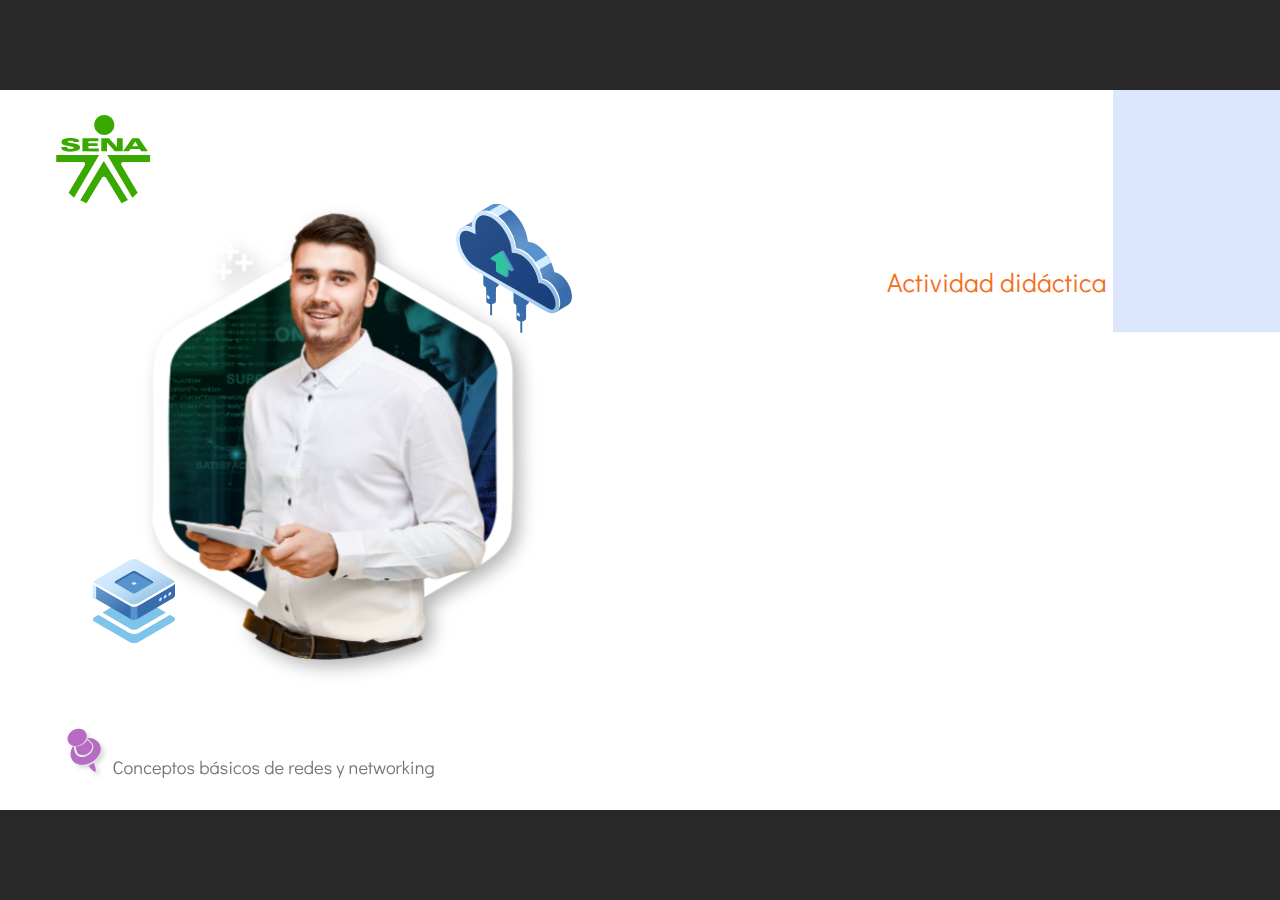
==== public/actividades/index.html @ 52ad05b7 "Entrega 1" ====
﻿<!doctype html>
<html lang="es">
<head>
  <meta charset="utf-8">
  <!-- Creado con Storyline 360 - http://www.articulate.com  -->
  <!-- version: 3.78.30747.0 -->
  <title>Actividad did&#225;ctica</title>
  <meta http-equiv="x-ua-compatible" content="IE=edge"/>
  <meta name="viewport" content="width=device-width,initial-scale=1,user-scalable=no,shrink-to-fit=no,minimal-ui"/>
  <meta name="apple-mobile-web-app-capable" content="yes"/>
  <style>
    html, body { height: 100%; padding: 0; margin: 0 }
    #app { height: 100%; width: 100%; }
  </style>

  <script>
    window.DS = {};
    window.globals = {
      DATA_PATH_BASE: '',
      HAS_FRAME: true,
      HAS_SLIDE: true,

      lmsPresent: false,
      tinCanPresent: false,
      cmi5Present: false,
      aoSupport: false,
      scale: 'noscale',
      captureRc: false,
      browserSize: 'optimal',
      bgColor: '#282828',
      features: 'AccessibleVideo,BgAudioBlip,ConnectionMessages,DropIn1,DropIn2,DropIn3,FullScreenToggle,LayerPresentAsDialog,MultipleQuizTracking,PlayerSpeedControl,StreamingVideo,UpdatedThemeEditor,UseAudioElement,VideoSync',
      themeName: 'unified',
      preloaderColor: '#FFFFFF',
      suppressAnalytics: false,
      productChannel: 'stable',
      publishSource: 'storyline',
      aid: 'aid|e14397ea-0237-43b4-a3b7-7398baa37849',
      cid: '163bd0b7-2b92-4c25-adcb-d9c00eba8cbf',
      playerVersion: '3.78.30747.0',
      publishTimestamp: '2023-10-28T15:24:26.3606172Z',
      maxIosVideoElements: 10,
      connectionSettings: { message: 'Est%C3%A1s%20fuera%20de%20l%C3%ADnea.%20Tratando%20de%20reconectar...', useDarkTheme: false, mode: 'disabled' },

      
      parseParams: function(qs) {
        if (window.globals.parsedParams != null) {
          return window.globals.parsedParams;
        }
        qs = (qs || window.location.search.substr(1)).split('+').join(' ');
        var params = {},
            tokens,
            re = /[?&]?([^=]+)=([^&]*)/g;

        while (tokens = re.exec(qs)) {
          params[decodeURIComponent(tokens[1]).trim()] =
            decodeURIComponent(tokens[2]).trim();
        }
        window.globals.parsedParams = params;
        return params;
      }

    };
  </script>
  <script>
    var isIe11 = ('ActiveXObject' in window || window.MSBlobBuilder != null)
      && window.msCrypto != null && !window.ActiveXObject;
    if (isIe11) {
      window.globals.unsupportedBrowser = true;
      document.write(atob('[base64]'));
    }
  </script>
  
  <script>window.THREE = { };</script>
  
</head>
<body style="background: #282828" class="cs-HTML theme-unified">
  <!-- 360 -->
  <script>!function(){var e,i=/iPhone/i,o=/iPod/i,n=/iPad/i,t=/\biOS-universal(?:.+)Mac\b/i,r=/\bAndroid(?:.+)Mobile\b/i,a=/Android/i,d=/(?:SD4930UR|\bSilk(?:.+)Mobile\b)/i,p=/Silk/i,l=/Windows Phone/i,u=/\bWindows(?:.+)ARM\b/i,b=/BlackBerry/i,s=/BB10/i,c=/Opera Mini/i,f=/\b(CriOS|Chrome)(?:.+)Mobile/i,h=/Mobile(?:.+)Firefox\b/i,v=function(e){return void 0!==e&&"MacIntel"===e.platform&&"number"==typeof e.maxTouchPoints&&e.maxTouchPoints>1&&"undefined"==typeof MSStream};e=function(e){var m={userAgent:"",platform:"",maxTouchPoints:0};e||"undefined"==typeof navigator?"string"==typeof e?m.userAgent=e:e&&e.userAgent&&(m={userAgent:e.userAgent,platform:e.platform,maxTouchPoints:e.maxTouchPoints||0}):m={userAgent:navigator.userAgent,platform:navigator.platform,maxTouchPoints:navigator.maxTouchPoints||0};var g=m.userAgent,y=g.split("[FBAN");void 0!==y[1]&&(g=y[0]),void 0!==(y=g.split("Twitter"))[1]&&(g=y[0]);var A=function(e){return function(i){return i.test(e)}}(g),w={apple:{phone:A(i)&&!A(l),ipod:A(o),tablet:!A(i)&&(A(n)||v(m))&&!A(l),universal:A(t),device:(A(i)||A(o)||A(n)||A(t)||v(m))&&!A(l)},amazon:{phone:A(d),tablet:!A(d)&&A(p),device:A(d)||A(p)},android:{phone:!A(l)&&A(d)||!A(l)&&A(r),tablet:!A(l)&&!A(d)&&!A(r)&&(A(p)||A(a)),device:!A(l)&&(A(d)||A(p)||A(r)||A(a))||A(/\bokhttp\b/i)},windows:{phone:A(l),tablet:A(u),device:A(l)||A(u)},other:{blackberry:A(b),blackberry10:A(s),opera:A(c),firefox:A(h),chrome:A(f),device:A(b)||A(s)||A(c)||A(h)||A(f)},any:!1,phone:!1,tablet:!1};return w.any=w.apple.device||w.android.device||w.windows.device||w.other.device,w.phone=w.apple.phone||w.android.phone||w.windows.phone,w.tablet=w.apple.tablet||w.android.tablet||w.windows.tablet,w}(),"object"==typeof exports&&"undefined"!=typeof module?module.exports=e:"function"==typeof define&&define.amd?define((function(){return e})):this.isMobile=e}();
    window.isMobile.apple.tablet = window.isMobile.apple.tablet ||
      (navigator.platform === 'MacIntel' && navigator.maxTouchPoints > 1);
    window.isMobile.apple.device = window.isMobile.apple.device || window.isMobile.apple.tablet;
    window.isMobile.tablet = window.isMobile.tablet || window.isMobile.apple.tablet;
    window.isMobile.any = window.isMobile.any || window.isMobile.apple.tablet;
  </script>

  <div id="focus-sink" tabindex="-1"></div>

  <div id="preso"></div>
  <script>
    (function() {

      var classTypes = [ 'desktop', 'mobile', 'phone', 'tablet' ];

      var addDeviceClasses = function(prefix, testObj) {
        var curr, i;
        for (i = 0; i < classTypes.length; i++) {
          curr = classTypes[i];
          if (testObj[curr]) {
            document.body.classList.add(prefix + curr);
          }
        }
      };

      var params = window.globals.parseParams(),
          isDevicePreview = params.devicepreview === '1',
          isPhoneOverride = params.deviceType === 'phone' || (isDevicePreview && params.phone == '1'),
          isTabletOverride = (params.deviceType === 'tablet' || isDevicePreview) && !isPhoneOverride,
          isMobileOverride = isPhoneOverride || isTabletOverride;

      var deviceView = {
        desktop: !window.isMobile.any && !isMobileOverride,
        mobile: window.isMobile.any || isMobileOverride,
        phone: isPhoneOverride || (window.isMobile.phone && !isTabletOverride),
        tablet: isTabletOverride || window.isMobile.tablet
      };

      window.globals.deviceView = deviceView;
      window.isMobile.desktop = !window.isMobile.any;
      window.isMobile.mobile = window.isMobile.any;

      addDeviceClasses('view-', deviceView);

    })();
  </script>
  
  <script src='story_content/user.js' type=text/javascript></script>
  <div class="slide-loader"></div>

  <script>
    var doc = document, loader = doc.body.querySelector('.slide-loader'); [ 1, 2, 3 ].forEach(function(n) { var d = doc.createElement('div'); d.style.backgroundColor = window.globals.preloaderColor; d.classList.add('mobile-loader-dot'); d.classList.add('dot' + n); loader.appendChild(d); });
  </script>

  <div class="mobile-load-title-overlay" style="display: none">
    <div class="mobile-load-title">Actividad did&#225;ctica</div>
  </div>

  <div class="mobile-chrome-warning"></div>

  
<style>
  .warn-connection-dialog {
    display: none;
    background: transparent;
    pointer-events: none;
    position: fixed;
    left: 0;
    top: 0;
    width: 100%;
    height: 100%;
    z-index: 999;
  }

  .warn-connection-content {
    border-radius: 4px;
    background: white;
    border: 1px solid #E7E7E7;
    color: #333333;
    box-shadow: 0 2px 4px rgba(0, 0, 0, 0.25);
    transition: all 150ms ease-out;
    position: absolute;
    white-space: nowrap;
  }

  .view-phone.is-landscape .warn-connection-content {
    left: 23px;
    bottom: 23px;
  }

  .view-tablet.is-landscape .warn-connection-content {
    left: 50%;
    top: 20px;
    transform: translateX(-50%);
  }

  .is-portrait .warn-connection-content {
    transform: translate(-50%, calc(-100% - 15px));
  }

  .warn-connection-content p {
    display: inline-block;
    margin: 0 8px 0 0;
    line-height: 33px;
    font-size: 11px;
  }

  .warn-connection-content svg {
    position: relative;
    vertical-align: middle;
    margin: 0 2px 2px 8px;
  }

  .view-desktop .warn-connection-content {
    left: 1.5em;
    bottom: 1.5em;
  }

  .view-desktop .warn-connection-content p {
    font-size: 1.1em;
  }

  .is-offline .warn-connection-dialog {
    display: block;
  }

  .is-offline .cs-panel * {
    pointer-events: none !important;
  }

  .is-offline .cs-panel {
    pointer-events: all !important;
  }

  .is-offline #nav-controls * {
    pointer-events: none !important;
  }

  .is-offline #nav-controls {
    pointer-events: all !important;
  }
</style>

<div class="warn-connection-dialog">
  <div class="warn-connection-content">
    <svg width="17" height="15" viewBox="0 0 17 15" xmlns="http://www.w3.org/2000/svg">
      <path fill="#8F0000" stroke="white" d="M16.07,12.98 L15.88,12.23 L9.51,1.21 C8.97,0.26,7.6,0.26,7.06,1.21 L0.69,12.23 C0.15,13.16,0.81,14.36,1.91,14.36 H14.65 C15.47,14.36,16.05,13.7,16.07,12.98 Z"/>
      <path fill="white" stroke="white" d="M8.58,5.5 C8.35,5.28,8.5,5.35,8.21,5.32 C8.09,5.35,7.97,5.49,7.96,5.67 C7.97,5.79,7.98,5.92,7.98,6.04 L7.98,6.04 C7.99,6.17,8,6.31,8.01,6.43 L8.01,6.44 C8.03,6.92,8.06,7.41,8.09,7.9 L8.09,7.9 C8.12,8.39,8.14,8.88,8.17,9.37 C8.17,9.39,8.18,9.42,8.2,9.44 C8.23,9.46,8.25,9.47,8.28,9.47 C8.31,9.47,8.34,9.46,8.35,9.44 C8.37,9.43,8.38,9.4,8.39,9.35 L8.39,9.34 C8.39,9.24,8.4,9.15,8.4,9.05 L8.4,9.05 C8.41,8.96,8.41,8.86,8.42,8.75 C8.43,8.44,8.45,8.12,8.47,7.81 L8.47,7.81 C8.49,7.49,8.51,7.18,8.53,6.87 C8.55,6.46,8.56,6.05,8.59,5.64 L8.6,5.62 C8.6,5.57,8.59,5.53,8.58,5.5 L8.21,5.32 Z"/>
      <circle fill="white" stroke="white" cx="8.3" cy="11.35" r="0.3"/>
    </svg>
    <p>You are offline. Trying to reconnect...</p>
  </div>
</div>

<script>
  (function() {
    window.DS.connection = {
      warningShown: false,
      assets: {},
      loadingAssetGroup: false,
      retryDelay: 500
    };

    var connectionSettings = window.globals.connectionSettings || {};

    // The `window.globals.features` variable must be set in `webpack.dev.config` when testing locally - it is not enough
    // to have it in the data - but it must be set there as well.
    var useConnectionMessages = window.AbortController != null &&
      window.location.protocol != 'file:' &&
      window.globals.features.indexOf('ConnectionMessages') != -1 &&
      connectionSettings.mode === 'normal';

    window.DS.connection.useConnectionMessages = useConnectionMessages

    var assetCount = 0;
    var checkLoadedId;


    if (useConnectionMessages && connectionSettings != null) {
      var contentEl = document.querySelector('.warn-connection-content');
      var messageEl = contentEl.querySelector('p')

      if (connectionSettings.useDarkTheme) {
        contentEl.style.borderColor = '#BABBBA';
        contentEl.style.backgroundColor = '#282828';
        contentEl.style.color = '#FFFFFF';
      }

      if (connectionSettings.message != null) {
        messageEl.textContent = window.decodeURIComponent(connectionSettings.message);
      }
    }

    function checkAssetsReady() {
      for (var i in DS.connection.assets) {
        if (!DS.connection.assets[i].success) {
          return false;
        }
      }
      return true;
    }

    function stopAssetGroup() {
      if (!useConnectionMessages) { return; }

      assetCount = 0;

      DS.connection.oldAssetGroup = DS.connection.assets;
      DS.connection.assets = {};
      DS.connection.loadingAssetGroup = false;
      clearInterval(checkLoadedId);
    }

    function startAssetGroup() {
      if (!useConnectionMessages) { return; }
      var ticks = 0;
      clearInterval(checkLoadedId);
      checkLoadedId = setInterval(function() {
        var loaded = 0;
        if (assetCount === 0 && loaded === 0) {
          clearInterval(checkLoadedId);
          return;
        }

        for (var i in DS.connection.assets) {
          if (DS.connection.assets[i].success) {
            loaded++;
          }
        }

        if (assetCount === loaded && checkAssetsReady()) {
          for (var i in DS.connection.assets) {
            if (DS.connection.assets[i].action) {
              DS.connection.assets[i].action();
            }
          }
          hideWarning();
          stopAssetGroup();
        }
      }, 100)
    }

    function requiredAsset(url, action, retry, type) {
      if (!useConnectionMessages) { return; }
      if (DS.connection.assets[url]) { return; }

      DS.connection.assets[url] = {
        success: false, action: action, retry: retry, type: type
      };
      assetCount = Object.keys(DS.connection.assets).length;
      if (!DS.connection.loadingAssetGroup) {
        startAssetGroup();
      }
      DS.connection.loadingAssetGroup = true;
    }

    function assetLoaded(url) {
      if (!useConnectionMessages) { return; }
      if (DS.connection.assets[url]) {
        DS.connection.assets[url].success = true;
      }
    }

    function assetFailed(url) {
      if (!useConnectionMessages) { return; }
      if (!DS.connection.assets[url]) {
        if (/\.js$/.test(url) && url.indexOf('transcripts') === -1) {
          setTimeout(function() {
            if (DS.connection.lastSlideLoaded != null) {
              DS.connection.lastSlideLoaded();
            }
          }, DS.connection.retryDelay);
        }
        return;
      }
      if (!DS.connection.warningShown) { showWarning(); }
      if (DS.connection.assets[url].retry) {
        setTimeout(function() {
          if (!DS.connection.assets[url].success) {
            DS.connection.assets[url].retry()
          }
        }, DS.connection.retryDelay);
      }
    }

    function hideWarning() {
      document.body.classList.remove('is-offline');
      DS.connection.warningShown = false;
    }
    DS.connection.hideWarning = hideWarning

    function showWarning(btn) {
      document.body.classList.add('is-offline')
      DS.connection.warningShown = true;
      updateWarningPosition();
    }

    function updateWarningPosition() {
      if (!DS.connection.warningShown) {
        return;
      }

      var isPortrait = document.body.classList.contains('is-portrait');
      var warningEl = document.querySelector('.warn-connection-content');

      if (isPortrait) {
        var slide = document.querySelector('.primary-slide');
        var slideRect = slide.getBoundingClientRect();

        warningEl.style.top = `${slideRect.top}px`
        warningEl.style.left = `${slideRect.left + slideRect.width / 2}px`
      } else {
        warningEl.style.top = null;
        warningEl.style.left = null;
      }

      window.requestAnimationFrame(updateWarningPosition);
    }

    // these will all be noops if the feature flag isn't set in
    // the data and `window.globals.features`
    DS.connection.requiredAsset = requiredAsset;
    DS.connection.assetLoaded = assetLoaded;
    DS.connection.assetFailed = assetFailed;
    DS.connection.stopAssetGroup = stopAssetGroup;
    DS.connection.startAssetGroup = startAssetGroup;
  })();
</script>


  <script>
    
    if (window.autoSpider && window.vInterfaceObject) {
      document.querySelector('.mobile-load-title-overlay').style.display = 'none';
    }
  </script>

  

  <link rel="stylesheet" href="html5/data/css/output.min.css" data-noprefix/>
</body>
<script src="html5/lib/scripts/bootstrapper.min.js"></script>
</html>
---- public/actividades/html5/data/css/output.min.css ----
@font-face {
  font-family: 'LatoBold Charset1_ Bold433BF1F3';
  src: url('[data-uri]');
  font-style: normal;
  font-weight: normal;
}
@font-face {
  font-family: 'Lato Charset1_ 5uIZqNfu69DF1640';
  src: url('[data-uri]');
  font-style: normal;
  font-weight: normal;
}
@font-face {
  font-family: 'Didact Gothic Charset1_69338280';
  src: url('[data-uri]');
  font-style: normal;
  font-weight: normal;
}
@font-face {
  font-family: 'Didact GothicBold CBold6C766415';
  src: url('[data-uri]');
  font-style: normal;
  font-weight: normal;
}
@font-face {
  font-family: 'Didact GothicItalItalicD601B717';
  src: url('[data-uri]');
  font-style: normal;
  font-weight: normal;
}
@font-face {
  font-family: 'RobotoBold Charset1Bold5C837E30';
  src: url('[data-uri]');
  font-style: normal;
  font-weight: normal;
}
@font-face {
  font-family: 'Roboto Charset1_ 6OzywcA0092219';
  src: url('[data-uri]');
  font-style: normal;
  font-weight: normal;
}
@font-face {
  font-family: 'Didact Gothic Charset0_9B944016';
  src: url('[data-uri]');
  font-style: normal;
  font-weight: normal;
}
@font-face {
  font-family: 'Didact GothicBold CBoldC69CEF59';
  src: url('[data-uri]');
  font-style: normal;
  font-weight: normal;
}
@font-face {
  font-family: 'Didact GothicItalItalicD861B505';
  src: url('[data-uri]');
  font-style: normal;
  font-weight: normal;
}
@font-face {
  font-family: 'Roboto Charset0_v5lJSRq46A5EDB0';
  src: url('[data-uri]');
  font-style: normal;
  font-weight: normal;
}
@font-face {
  font-family: 'RobotoBold Charset0BoldDCB83F8C';
  src: url('[data-uri]');
  font-style: normal;
  font-weight: normal;
}
.cs-HTML {
  background: rgba(40, 40, 40, 1);
}
.cs-npnxnanbnsnfns00000000001 .cs-infopanel  {
  box-shadow: 0 1px 0 rgba(0, 0, 0, 0);
  background: rgba(255, 255, 255, 1);
}
.cs-npnxnanbnsnfns00000000001 .cs-infopanel .cs-link {
  color: rgba(186, 187, 186, 1);
}
.cs-npnxnanbnsnfns00000000001 .cs-infopanel .cs-link:hover {
  color: rgba(255, 255, 255, 1);
}
.cs-npnxnanbnsnfns00000000001 .cs-infopanel .cs-name {
  color: rgba(68, 68, 68, 1);
}
.cs-npnxnanbnsnfns00000000001 .cs-infopanel .cs-title {
  color: rgba(153, 153, 153, 1);
}
.cs-npnxnanbnsnfns00000000001 .cs-infopanelpopup  {
  box-shadow: 0 1px 0 rgba(0, 0, 0, 0);
  background: rgba(0, 0, 0, 0);
}
.cs-npnxnanbnsnfns00000000001 .cs-infopanelpopup .cs-link {
  color: rgba(255, 0, 0, 1);
}
.cs-npnxnanbnsnfns00000000001 .cs-infopanelpopup .cs-link:hover {
  color: rgba(255, 255, 255, 1);
}
.cs-npnxnanbnsnfns00000000001 .cs-infopanelpopup .cs-name {
  color: rgba(255, 255, 255, 1);
}
.cs-npnxnanbnsnfns00000000001 .cs-infopanelpopup .cs-bio {
  color: rgba(186, 187, 186, 1);
}
.cs-npnxnanbnsnfns00000000001 .cs-timer  {
  color: rgba(186, 187, 186, 1);
}
.cs-npnxnanbnsnfns00000000001 .cs-duration stop:first-child {
  stop-color: rgba(60, 60, 60, 1);
}
.cs-npnxnanbnsnfns00000000001 .cs-duration stop:last-child {
  stop-color: rgba(60, 60, 60, 1);
}
.cs-npnxnanbnsnfns00000000001 .cs-elapsed stop:first-child {
  stop-color: rgba(254, 227, 71, 1);
}
.cs-npnxnanbnsnfns00000000001 .cs-elapsed stop:last-child {
  stop-color: rgba(254, 227, 71, 1);
}
.cs-npnxnanbnsnfns00000000001 .cs-timer .cs-pie .cs-innerstroke {
  stroke: rgba(199, 199, 199, 1);
}
.cs-npnxnanbnsnfns00000000001 .cs-timer .cs-pie .cs-innerborder {
  stroke: rgba(255, 255, 255, 1);
}
.cs-npnxnanbnsnfns00000000001 .cs-window  {
  box-shadow: 0 8px 5px rgba(0, 0, 0, 0.2);
  border-color: rgba(49, 99, 0, 0);
  background: rgba(33, 33, 33, 1);
  color: rgba(248, 248, 248, 1);
}
.cs-npnxnanbnsnfns00000000001 .cs-window .cs-diva {
  border-color: rgba(78, 78, 78, 1);
}
.cs-npnxnanbnsnfns00000000001 .cs-window .cs-divb {
  border-color: rgba(78, 78, 78, 0);
}
.cs-npnxnanbnsnfns00000000001 .cs-editor .cs-editor-slide {
  color: rgba(226, 226, 226, 1);
}
.cs-npnxnanbnsnfns00000000001 .cs-editor .cs-editor-html {
  color: rgba(186, 187, 186, 1);
}
.cs-npnxnanbnsnfns00000000001 .cs-editor .cs-editor-button {
  text-shadow: 0 1px 0 rgba(0, 0, 0, 0);
  color: rgba(255, 255, 255, 1);
  border-color: rgba(211, 211, 211, 1);
  background: rgba(34, 34, 34, 1);
}
.cs-npnxnanbnsnfns00000000001 .cs-editor .cs-editor-button:hover {
  background: rgba(68, 68, 68, 1);
}
.cs-npnxnanbnsnfns00000000001 .cs-editor .cs-editor-button:active {
  background: rgba(68, 68, 68, 1);
}
.cs-npnxnanbnsnfns00000000001 .cs-listitem  {
  color: rgba(186, 187, 186, 1);
  border-color: none;
  border: 1px solid transparent;
}
.cs-npnxnanbnsnfns00000000001 .cs-listitem:hover {
  background: rgba(255, 255, 255, 0.06);
  border-color: rgba(108, 108, 108, 1) !important;
  border-width: 1px;
  border-radius: 2px;
  border-style: solid;
  box-sizing: border-box;
}
.cs-npnxnanbnsnfns00000000001 .cs-listitem.hover {
  background: rgba(255, 255, 255, 0.06);
  border-color: rgba(108, 108, 108, 1) !important;
  border-width: 1px;
  border-radius: 2px;
  border-style: solid;
  box-sizing: border-box;
}
.cs-npnxnanbnsnfns00000000001 .cs-glossary  {
  color: rgba(186, 187, 186, 1);
}
.cs-npnxnanbnsnfns00000000001 .cs-glossary .cs-scrolling-panel {
  background: rgba(0, 0, 0, 0);
}
.cs-npnxnanbnsnfns00000000001 .cs-glossary .cs-term.cs-selected .cs-choice-list-trigger {
  color: rgba(255, 255, 255, 1);
  background: rgba(255, 255, 255, 1);
}
.cs-npnxnanbnsnfns00000000001 .cs-glossary .cs-term.cs-selected .cs-choice-list-trigger:focus {
  color: rgba(255, 255, 255, 1);
  background: rgba(255, 255, 255, 1);
}
.cs-npnxnanbnsnfns00000000001 .cs-glossary .cs-term:hover .cs-choice-list-trigger {
  background: rgba(186, 187, 186, 1);
}
.cs-npnxnanbnsnfns00000000001 .cs-glossary .cs-term.hover .cs-choice-list-trigger {
  background: rgba(186, 187, 186, 1);
}
.cs-npnxnanbnsnfns00000000001 .cs-glossary .cs-term .cs-choice-list-trigger:focus {
  background: rgba(186, 187, 186, 1);
}
.cs-npnxnanbnsnfns00000000001 .cs-glossary .cs-diva {
  border-color: rgba(0, 0, 0, 0);
}
.cs-npnxnanbnsnfns00000000001 .cs-glossary .cs-divb {
  border-color: rgba(0, 0, 0, 0);
}
.cs-npnxnanbnsnfns00000000001 .cs-glossary .cs-divc {
  border-color: rgba(0, 0, 0, 0);
}
.cs-npnxnanbnsnfns00000000001 .cs-glossary .cs-heading {
  color: rgba(248, 248, 248, 1);
  font-weight: 700;
}
.note-content p span {
  color: rgba(186, 187, 186, 1);
  line-height: 1.4em;
  font-size: 103.769%;
}
.cs-npnxnanbnsnfns00000000001 .cs-resource .cs-separator {
  border-color: rgba(0, 0, 0, 0);
}
.cs-npnxnanbnsnfns00000000001 .cs-outline  {
  color: rgba(45, 45, 45, 1);
}
.cs-npnxnanbnsnfns00000000001 .cs-outline .cs-diva {
  border-color: rgba(0, 0, 0, 0);
}
.cs-npnxnanbnsnfns00000000001 .cs-outline .cs-divb {
  border-color: rgba(0, 0, 0, 0);
}
.cs-npnxnanbnsnfns00000000001 .cs-outline .cs-divc {
  border-color: rgba(0, 0, 0, 0);
}
.cs-npnxnanbnsnfns00000000001 .cs-outline .cs-search-filter:hover {
  color: rgba(0, 0, 0, 0);
}
.cs-npnxnanbnsnfns00000000001 .cs-outline .cs-search-filter.hover {
  color: rgba(0, 0, 0, 0);
}
.cs-npnxnanbnsnfns00000000001 .cs-transcript  {
  color: rgba(255, 255, 255, 1);
}
.cs-npnxnanbnsnfns00000000001 .cs-transcript .cs-div {
  border-color: rgba(0, 0, 0, 0);
}
.cs-npnxnanbnsnfns00000000001 .cs-tabs:not(.topmenu-item) {
  color: rgba(248, 248, 248, 1);
}
.cs-npnxnanbnsnfns00000000001 .cs-tabs .cs-inner-button:not(.topmenu-item) {
  text-shadow: 0 1px 0 rgba(0, 0, 0, 0);
}
.cs-npnxnanbnsnfns00000000001 .cs-tabs:hover:not(.topmenu-item) {
  color: rgba(248, 248, 248, 1);
}
.cs-npnxnanbnsnfns00000000001 .cs-tabs.cs-selected {
  background: rgba(0, 0, 0, 0);
  color: rgba(248, 248, 248, 1);
}
.cs-npnxnanbnsnfns00000000001 .cs-seekcontrol  {
  background: rgba(0, 0, 0, 0);
  border-color: rgba(0, 0, 0, 0);
}
.cs-npnxnanbnsnfns00000000001 .cs-seekcontrol .cs-button:hover .cs-icon {
  fill: rgba(255, 255, 255, 1);
}
.cs-npnxnanbnsnfns00000000001 .cs-seekcontrol .cs-button.hover .cs-icon {
  fill: rgba(255, 255, 255, 1);
}
.cs-npnxnanbnsnfns00000000001 .cs-seekcontrol .cs-button .cs-icon-shadow {
  fill: rgba(0, 0, 0, 0);
}
.cs-npnxnanbnsnfns00000000001 .cs-seekcontrol .cs-button .cs-icon {
  fill: rgba(180, 180, 180, 1);
}
.cs-npnxnanbnsnfns00000000001 .cs-seekcontrol .cs-seek .cs-fill {
  background: rgba(255, 255, 255, 0.6);
}
.cs-npnxnanbnsnfns00000000001 .cs-seekcontrol .cs-seek {
  background: rgba(108, 108, 108, 1);
  border-color: rgba(0, 0, 0, 0);
}
.cs-npnxnanbnsnfns00000000001 .cs-searchinput .cs-input {
  color: rgba(186, 187, 186, 1);
  border-color: rgba(0, 0, 0, 0);
  background: rgba(255, 255, 255, 0.06);
}
.cs-npnxnanbnsnfns00000000001 .cs-searchinput .cs-input:focus {
  color: rgba(248, 248, 248, 1);
  background: rgba(41, 41, 41, 1);
}
.cs-npnxnanbnsnfns00000000001 .cs-searchinput .cs-input:hover {
  box-shadow: inset 0 0 1px 0 rgba(69, 126, 19, 0);
}
.cs-npnxnanbnsnfns00000000001 .cs-searchinput .cs-input.hover {
  box-shadow: inset 0 0 1px 0 rgba(69, 126, 19, 0);
}
.cs-npnxnanbnsnfns00000000001 .cs-searchinput .cs-button .cs-icon {
  fill: rgba(186, 187, 186, 1);
}
.cs-npnxnanbnsnfns00000000001 .cs-searchinput .cs-button:hover {
  fill: rgba(63, 133, 0, 1);
}
.cs-npnxnanbnsnfns00000000001 .cs-searchinput .cs-button.hover {
  fill: rgba(63, 133, 0, 1);
}
.cs-npnxnanbnsnfns00000000001 .cs-menu  {
  box-shadow: 0 1px 0 rgba(0, 0, 0, 0);
  background: rgba(33, 33, 33, 1);
}
.cs-npnxnanbnsnfns00000000001 .cs-topmenu-item.active .cs-tab {
  background: rgba(33, 33, 33, 1);
}
.cs-npnxnanbnsnfns00000000001 .cs-logo  {
  box-shadow: 0 1px 0 rgba(37, 75, 0, 1);
  background: rgba(255, 255, 255, 0);
}
.cs-npnxnanbnsnfns00000000001 .cs-checkbox  {
  color: rgba(255, 255, 255, 1);
}
.cs-npnxnanbnsnfns00000000001 .cs-checkbox:hover {
  border-color: rgba(175, 221, 130, 1);
}
.cs-npnxnanbnsnfns00000000001 .cs-checkbox.hover {
  border-color: rgba(175, 221, 130, 1);
}
.cs-npnxnanbnsnfns00000000001 .cs-checkbox .cs-box {
  color: rgba(255, 255, 255, 1);
  border-color: rgba(42, 83, 0, 1);
}
.cs-npnxnanbnsnfns00000000001 .cs-checkbox .cs-box:checked::after {
  color: rgba(43, 196, 0, 1);
}
.cs-npnxnanbnsnfns00000000001 .cs-button  {
  text-shadow: 0 1px 0 rgba(0, 0, 0, 0);
  color: rgba(186, 187, 186, 1);
  border-color: rgba(0, 0, 0, 0);
  background: rgba(0, 0, 0, 0);
  box-shadow: 0 1px 0 rgba(0, 0, 0, 0);
}
.cs-npnxnanbnsnfns00000000001 .cs-button .cs-icon {
  fill: rgba(186, 187, 186, 1);
}
.cs-npnxnanbnsnfns00000000001 .cs-button .cs-icon-shadow {
  fill: rgba(0, 0, 0, 0);
}
.cs-npnxnanbnsnfns00000000001 .cs-button:hover {
  background: rgba(248, 248, 248, 1);
}
.cs-npnxnanbnsnfns00000000001 .cs-button.hover {
  background: rgba(248, 248, 248, 1);
}
.cs-npnxnanbnsnfns00000000001 .cs-button:active {
  background: rgba(0, 0, 0, 0);
}
.cs-npnxnanbnsnfns00000000001 .cs-button.cs-disabled:hover {
  background: rgba(0, 0, 0, 0);
}
.cs-npnxnanbnsnfns00000000001 .cs-button.cs-disabled.hover {
  background: rgba(0, 0, 0, 0);
}
.cs-npnxnanbnsnfns00000000001 .cs-button.cs-disabled:active {
  background: rgba(0, 0, 0, 0);
}
.cs-npnxnanbnsnfns00000000001 .cs-button.cs-volume:hover {
  background: rgba(0, 0, 0, 0);
}
.cs-npnxnanbnsnfns00000000001 .cs-button.cs-volume.hover {
  background: rgba(0, 0, 0, 0);
}
.cs-npnxnanbnsnfns00000000001 .cs-button.cs-volume:active {
  background: rgba(0, 0, 0, 0);
}
.cs-npnxnanbnsnfns00000000001.cs-base  {
  color: rgba(186, 187, 186, 1);
  border-color: rgba(40, 40, 40, 1);
  background: rgba(40, 40, 40, 1);
}
.cs-npnxnanbnsnfns00000000001.cs-base .cs-separator .cs-diva {
  background: rgba(69, 69, 69, 1);
}
.cs-npnxnanbnsnfns00000000001.cs-base .cs-separator .cs-divb {
  background: rgba(0, 0, 0, 0);
}
.cs-npnxnanbnsnfns00000000001.cs-base .cs-topmenu-item.active .cs-tab {
  border-color: rgba(69, 69, 69, 1);
}
.cs-npnxnanbnsnfns00000000001.cs-base .cs-topmenu-item.active .cs-panel {
  border-color: rgba(69, 69, 69, 1);
}
.cs-npnxnanbnsnfns00000000001.cs-base .cs-left {
  background: rgba(33, 33, 33, 1);
}
.cs-npnxnanbnsnfns00000000001.cs-base .cs-area-primary .cs-slide-container {
  background: rgba(40, 40, 40, 1);
}
.cs-npnxnanbnsnfns00000000001.cs-base.cs-custom-theme .cs-brandhighlight-bg {
  background: rgba(79, 189, 244, 1) !important;
}
.cs-npnxnanbnsnfns00000000001.cs-base.cs-custom-theme .cs-brandhighlight-secondary-bg {
  background: rgba(255, 255, 255, 1) !important;
}
.cs-npnxnanbnsnfns00000000001.cs-base.cs-custom-theme .cs-brandhighlight-border {
  border-color: rgba(79, 189, 244, 1) !important;
}
.cs-npnxnanbnsnfns00000000001.cs-base.cs-custom-theme .cs-brandhighlight-text {
  color: rgba(79, 189, 244, 1) !important;
}
.cs-npnxnanbnsnfns00000000001.cs-base.cs-custom-theme .cs-brandhighlight-fill {
  fill: rgba(79, 189, 244, 1) !important;
}
.cs-npnxnanbnsnfns00000000001.cs-base.cs-custom-theme .cs-listitem.cs-selected {
  background-color: rgba(255, 255, 255, 0.06) !important;
}
.cs-npnxnanbnsnfns00000000001 .cs-volume::-moz-range-thumb {
  border-color: rgba(43, 85, 0, 1);
  box-shadow: inset 0 0 1px 0 rgba(43, 85, 0, 1);
  background: rgba(255, 255, 255, 1);
}
.cs-npnxnanbnsnfns00000000001 .cs-volume::-ms-thumb {
  border-color: rgba(43, 85, 0, 1);
  box-shadow: inset 0 0 1px 0 rgba(43, 85, 0, 1);
  background: rgba(255, 255, 255, 1);
}
.cs-npnxnanbnsnfns00000000001 .cs-volume::-webkit-slider-thumb {
  border-color: rgba(43, 85, 0, 1);
  box-shadow: inset 0 0 1px 0 rgba(43, 85, 0, 1);
  background: rgba(255, 255, 255, 1);
}
.cs-npnxnanbnsnfns00000000001 .cs-volume::-moz-range-track {
  border-color: rgba(66, 140, 1, 1);
  background: rgba(108, 108, 108, 1);
}
.cs-npnxnanbnsnfns00000000001 .cs-volume::-ms-track {
  border-color: rgba(66, 140, 1, 1);
  background: rgba(108, 108, 108, 1);
}
.cs-npnxnanbnsnfns00000000001 .cs-volume::-webkit-slider-runnable-track {
  border-color: rgba(66, 140, 1, 1);
  background: rgba(108, 108, 108, 1);
}
body.show-focus .tab-focus-box {
  box-shadow: 0 0 0 1px rgba(255, 255, 0, 1), 0 0 0 3px rgba(0, 32, 96, 1), 0 0 5px 5px rgba(255, 255, 0, 1);
  border-color: transparent;
  outline: 2px transparent solid;
}
.skipnav {
  box-shadow: 0 0 0 1px rgba(255, 255, 0, 1), 0 0 0 3px rgba(0, 32, 96, 1), 0 0 5px 5px rgba(255, 255, 0, 1);
  border-color: transparent;
  outline: 2px transparent solid;
}
.cs-npnxnanbnsnfns00000000001 .cs-listitem:hover {
  color: none;
}
.cs-npnxnanbnsnfns00000000001 .cs-listitem.hover {
  color: none;
}
.cs-npnxnanbnsnfns00000000001 .cs-listitem.cs-viewed {
  color: #BABBBA;
}
.cs-npnxnanbnsnfns00000000001 .cs-listitem {
  color: #BABBBA;
}
.cs-npnxnanbnsnfns00000000001 .cs-listitem:hover .cs-icon-carrot * {
  fill: none;
}
.cs-npnxnanbnsnfns00000000001 .cs-listitem.hover .cs-icon-carrot * {
  fill: none;
}
.cs-npnxnanbnsnfns00000000001 .cs-listitem .cs-icon-carrot {
  color: none;
  top: calc(3px);
}
.cs-npnxnanbnsnfns00000000001 .cs-listitem .cs-icon-carrot .cs-shadow {
  color: #F8F8F8;
}
.cs-npnxnanbnsnfns00000000001 .item-collapsible .is-scene {
  color: #F8F8F8 !important;
  font-weight: 700;
}
.cs-npnxnanbnsnfns00000000001 .is-scene .cs-icon-carrot * {
  color: #F8F8F8 !important;
  font-weight: 700;
}
.cs-npnxnanbnsnfns00000000001 .is-scene:not(.outline-links-collapse) > a {
  color: #F8F8F8;
}
.cs-npnxnanbnsnfns00000000001 .is-scene:not(.outline-links-collapse) .cs-icon-carrot * {
  fill: none !important;
  color: #F8F8F8 !important;
}
.cs-npnxnanbnsnfns00000000001 .tabs, .cs-npnxnanbnsnfns00000000001 .cs-logo {
  border-bottom: 1px solid rgba(108, 108, 108, 1);
}
.cs-npnxnanbnsnfns00000000001 .area-secondary-wrapper:after {
  background-image: url('[data-uri]');
  background-size: 100%;
}
.cs-npnxnanbnsnfns00000000001 .panel-footer {
  background: #212121;
}
.cs-npnxnanbnsnfns00000000001 #outline-search {
  background: rgba(255, 255, 255, 0.06);
  border-color: rgba(108, 108, 108, 1);
  border-width: 1px;
  border-style: solid;
}
.cs-npnxnanbnsnfns00000000001 .topmenu-panel #outline-search {
  background: #545454;
}
.cs-npnxnanbnsnfns00000000001 .search-icon circle, .cs-npnxnanbnsnfns00000000001 .search-icon path {
  stroke: #BABBBA;
}
.cs-npnxnanbnsnfns00000000001 #outline-search input[type   =search] {
  color: #F8F8F8;
}
.cs-npnxnanbnsnfns00000000001 #outline-search ::-webkit-input-placeholder {
  color: #BABBBA !important;
}
.cs-npnxnanbnsnfns00000000001 #outline-search :-ms-input-placeholder {
  color: #BABBBA !important;
}
.cs-npnxnanbnsnfns00000000001 #outline-search ::-moz-placeholder {
  color: #BABBBA !important;
  opacity: 1;
}
.cs-npnxnanbnsnfns00000000001 .cs-topmenu-item.active, body:not(.is-touchable-tablet) .cs-npnxnanbnsnfns00000000001 .cs-topmenu-item:hover {
  color: #F8F8F8;
}
.cs-npnxnanbnsnfns00000000001 .cs-topmenu-item.button-tapped {
  color: #F8F8F8;
}
.cs-npnxnanbnsnfns00000000001 .cs-topmenu-item.active .cs-tab, .cs-npnxnanbnsnfns00000000001 .cs-topmenu-item .cs-tab {
  background: transparent !important;
  border: none !important;
}
.cs-npnxnanbnsnfns00000000001 .top-tabs-drop-icon div {
  background: #BABBBA;
}
.cs-npnxnanbnsnfns00000000001 .cs-panel.topmenu-panel .panel-content, .cs-npnxnanbnsnfns00000000001 .top-tabs-drop {
  background: #212121;
}
.cs-npnxnanbnsnfns00000000001 .cs-topmenu-item.active .cs-panel {
  background: #212121;
}
.cs-npnxnanbnsnfns00000000001 .cs-menu.topmenu-panel, .cs-npnxnanbnsnfns00000000001 .top-tabs-drop {
  border: 1px solid rgba(69, 69, 69, 1) !important;
  border-radius: 3px;
}
.cs-npnxnanbnsnfns00000000001 .resources .resources-list a:hover {
  background: rgba(255, 255, 255, 0.06);
}
body:not(.is-touchable-tablet) .cs-npnxnanbnsnfns00000000001 .resources .resources-list a:hover {
  background: rgba(255, 255, 255, 0.06);
}
.cs-npnxnanbnsnfns00000000001 .resources .resources-list a.hover {
  background: rgba(255, 255, 255, 0.06);
}
body:not(.is-touchable-tablet) .cs-npnxnanbnsnfns00000000001 .resources .resources-list a.hover {
  background: rgba(255, 255, 255, 0.06);
}
.cs-npnxnanbnsnfns00000000001 .resources .resources-list a.button-tapped {
  background: rgba(255, 255, 255, 0.06);
}
.cs-npnxnanbnsnfns00000000001 .cs-icon path, .cs-npnxnanbnsnfns00000000001 .cs-icon rect, .cs-npnxnanbnsnfns00000000001 .cs-icon polygon, .cs-npnxnanbnsnfns00000000001 .menu-icon-wrapper.menu-icon-wrapper-hover path {
  fill: #BABBBA;
}
.cs-npnxnanbnsnfns00000000001 .cs-icon .icon-stroke-only {
  fill: none !important;
  stroke: #BABBBA !important;
}
body:not(.is-touchable-tablet) .cs-npnxnanbnsnfns00000000001 .cs-button:hover .cs-icon path, body:not(.is-touchable-tablet) .cs-npnxnanbnsnfns00000000001 .cs-button:hover .cs-icon rect, body:not(.is-touchable-tablet) .cs-npnxnanbnsnfns00000000001 .cs-button:hover .cs-icon polygon {
  fill: #F8F8F8;
}
body:not(.is-touchable-tablet) .cs-npnxnanbnsnfns00000000001 .cs-tabs:hover .search-icon circle, body:not(.is-touchable-tablet) .cs-npnxnanbnsnfns00000000001 .cs-tabs:hover .search-icon path {
  stroke: #F8F8F8;
}
.cs-npnxnanbnsnfns00000000001 .cs-button.button-tapped .cs-icon path, .cs-npnxnanbnsnfns00000000001 .cs-button.button-tapped .cs-icon rect, .cs-npnxnanbnsnfns00000000001 .cs-button.button-tapped .cs-icon polygon {
  fill: #F8F8F8;
}
body:not(.is-touchable-tablet) .cs-npnxnanbnsnfns00000000001 .cs-button:hover .cs-icon .icon-stroke-only {
  fill: none !important;
  stroke: #F8F8F8 !important;
}
.cs-npnxnanbnsnfns00000000001 .cs-button:button-tapped .cs-icon .icon-stroke-only {
  fill: none !important;
  stroke: #F8F8F8 !important;
}
.cs-npnxnanbnsnfns00000000001 .menu-icon-wrapper.menu-icon-wrapper-hover svg path {
  fill: #F8F8F8;
}
.floating-sidebar:not(.sidebar-closed) .cs-npnxnanbnsnfns00000000001 #hamburger .menu-icon-wrapper svg path {
  fill: #BABBBA;
}
.floating-sidebar:not(.sidebar-closed) .cs-npnxnanbnsnfns00000000001 #hamburger .menu-icon-wrapper.menu-icon-wrapper-hover svg path {
  fill: #F8F8F8;
}
.cs-npnxnanbnsnfns00000000001 .volume .btn:before {
  background-image: url('[data-uri]');
}
.cs-npnxnanbnsnfns00000000001 .volume-track {
  background: #6C6C6C;
}
.cs-npnxnanbnsnfns00000000001 .volume-icon circle {
  stroke: #BABBBA;
}
.cs-npnxnanbnsnfns00000000001 .cs-settings > .settings-panel {
  background: #212121;
  border: 1px solid rgba(69, 69, 69, 1) !important;
  border-radius: 3px;
}
.cs-npnxnanbnsnfns00000000001 .cs-settings > .panel-down-arrow {
  fill: #212121;
}
.cs-npnxnanbnsnfns00000000001 .switch-toggle .border {
  stroke: #7C7C7C;
}
.cs-npnxnanbnsnfns00000000001 .switch-toggle .thumb-off .thumb {
  fill: #A2A2A2;
}
.cs-npnxnanbnsnfns00000000001 .switch-toggle .thumb-on .track {
  fill: rgba(79, 189, 244, 1);
}
.cs-npnxnanbnsnfns00000000001 .switch-toggle .thumb-off .track {
  fill: rgba(255, 255, 255, 0.1);
}
.cs-npnxnanbnsnfns00000000001 .switch-label {
  color: #BABBBA;
}
.cs-npnxnanbnsnfns00000000001 .cs-panel .scrollarea-btn:after {
  background: rgba(179, 180, 179, 0.75);
}
.scrollarea-scrollbar:hover .scrollarea-btn:after, .scrollarea-scrollbar.highlight-scrollbar .scrollarea-btn:after {
  background: rgba(179, 180, 179, 0.75);
}
.floating-sidebar .sidebar-overlay {
  background: rgba(0, 0, 0, 0.85);
}
.cs-npnxnanbnsnfns00000000001 .overlay-message {
  background: rgba(0, 0, 0, 0.85);
}
.cs-npnxnanbnsnfns00000000001 .top-ui-bg, .cs-npnxnanbnsnfns00000000001 .bottom-ui-bg, .cs-npnxnanbnsnfns00000000001 .right-ui-bg, .cs-npnxnanbnsnfns00000000001 .left-ui-bg {
  background: rgba(40, 40, 40, 0.8);
}
.cs-npnxnanbnsnfns00000000001 .circle-progress-bg {
  fill: #282828;
}
.cs-npnxnanbnsnfns00000000001 .circle-progress-well {
  fill: #6C6C6C;
}
.cs-npnxnanbnsnfns00000000001 .circle-progress-pie {
  stroke: #6C6C6C;
}
.cs-npnxnanbnsnfns00000000001 .lightbox .option-pane {
  background: rgba(40, 40, 40, 0.8);
}
.cs-npnxnanbnsnfns00000000001 .lightbox .option-pane:before {
  background: #282828;
}
.cs-npnxnanbnsnfns00000000001 .message-window {
  background: #212121;
  border: 1px solid rgba(255, 255, 255, 1) !important;
  border-radius: 3px;
}
.cs-npnxnanbnsnfns00000000001 .message-window-header p, .cs-npnxnanbnsnfns00000000001 .message-window-text {
  color: #F8F8F8;
}
.cs-npnxnanbnsnfns00000000001 .message-window-header p {
  border-bottom: 1px solid rgba(255, 255, 255, 1);
}
.cs-npnxnanbnsnfns00000000001 .message-window button.slide-object-button {
  border: 1px solid rgba(255, 255, 255, 1) !important;
}
.cs-npnxnanbnsnfns00000000001 .message-window button.slide-object-button:hover {
  background: rgba(255, 255, 255, 0.06) !important;
}
.message-window .slide-object-button tspan, .message-window .slide-object-button-text tspan {
  fill: #F8F8F8 !important;
}
body:not(.is-touchable-tablet) .cs-npnxnanbnsnfns00000000001 .cs-button:hover .text {
  color: #F8F8F8;
}
.cs-npnxnanbnsnfns00000000001 .cs-button.button-tapped .text {
  color: #F8F8F8;
}
.cs-npnxnanbnsnfns00000000001.cs-base {
  background: #282828;
}
.cs-npnxnanbnsnfns00000000001 .cs-menu {
  background: transparent;
}
.cs-npnxnanbnsnfns00000000001 .progress-bar .progress-bar-fill:after {
  background: #FFFFFF !important;
}
.cs-npnxnanbnsnfns00000000001 .volume-dot {
  background: #FFFFFF !important;
}
.fn-npnxnanbsnfns00000000001 {
  font-family: 'Lato22AB4CAF';
  -webkit-font-variant-ligatures: no-common-ligatures;
  font-variant-ligatures: no-common-ligatures;
}
.fn-pxabnsnfns00000000001 {
  font-family: 'Lato22AB4CAF';
  -webkit-font-variant-ligatures: no-common-ligatures;
  font-variant-ligatures: no-common-ligatures;
}
.fn-npxnabnsnfns00000000001 {
  font-family: 'Lato22AB4CAF';
  -webkit-font-variant-ligatures: no-common-ligatures;
  font-variant-ligatures: no-common-ligatures;
}
.fn-npnxnanbnsnfns00000000001 {
  font-family: 'Lato22AB4CAF';
  -webkit-font-variant-ligatures: no-common-ligatures;
  font-variant-ligatures: no-common-ligatures;
}
.fn-pxabnsnfns00000000000 {
  font-family: 'Lato22AB4CAF';
  -webkit-font-variant-ligatures: no-common-ligatures;
  font-variant-ligatures: no-common-ligatures;
}
@font-face {
  font-family: 'Lato22AB4CAF';
  src: url('[data-uri]');
  font-style: normal;
  font-weight: bold;
}
@font-face {
  font-family: 'Lato22AB4CAF';
  src: url('[data-uri]');
  font-style: normal;
  font-weight: normal;
}
.cs-InvalidPromptSlide .cs-6XJmaYpIwlD-InvalidPromptSlide-btn0 {
  color: rgba(255, 255, 255, 1);
  border-color: rgba(211, 211, 211, 1);
  background: rgba(34, 34, 34, 1);
  text-shadow: 0 1px 0 rgba(0, 0, 0, 0);
}
.cs-InvalidPromptSlide .cs-6XJmaYpIwlD-InvalidPromptSlide-btn0 .cs-html {
  color: rgba(186, 187, 186, 1);
}
.cs-InvalidPromptSlide .cs-6XJmaYpIwlD-InvalidPromptSlide-btn0 .cs-slide {
  border-color: rgba(226, 226, 226, 1);
}
.cs-InvalidPromptSlide .cs-6XJmaYpIwlD-InvalidPromptSlide-btn0:hover {
  background: rgba(68, 68, 68, 1);
}
.cs-InvalidPromptSlide .cs-6XJmaYpIwlD-InvalidPromptSlide-btn0:active {
  background: rgba(68, 68, 68, 1);
}
.cs-PrintPromptSlide .cs-6XJmaYpIwlD-PrintPromptSlide-btn0 {
  color: rgba(255, 255, 255, 1);
  border-color: rgba(211, 211, 211, 1);
  background: rgba(34, 34, 34, 1);
  text-shadow: 0 1px 0 rgba(0, 0, 0, 0);
}
.cs-PrintPromptSlide .cs-6XJmaYpIwlD-PrintPromptSlide-btn0 .cs-html {
  color: rgba(186, 187, 186, 1);
}
.cs-PrintPromptSlide .cs-6XJmaYpIwlD-PrintPromptSlide-btn0 .cs-slide {
  border-color: rgba(226, 226, 226, 1);
}
.cs-PrintPromptSlide .cs-6XJmaYpIwlD-PrintPromptSlide-btn0:hover {
  background: rgba(68, 68, 68, 1);
}
.cs-PrintPromptSlide .cs-6XJmaYpIwlD-PrintPromptSlide-btn0:active {
  background: rgba(68, 68, 68, 1);
}
.cs-ScrollPromptSlide .cs-6XJmaYpIwlD-ScrollPromptSlide-btn0 {
  color: rgba(255, 255, 255, 1);
  border-color: rgba(211, 211, 211, 1);
  background: rgba(34, 34, 34, 1);
  text-shadow: 0 1px 0 rgba(0, 0, 0, 0);
}
.cs-ScrollPromptSlide .cs-6XJmaYpIwlD-ScrollPromptSlide-btn0 .cs-html {
  color: rgba(186, 187, 186, 1);
}
.cs-ScrollPromptSlide .cs-6XJmaYpIwlD-ScrollPromptSlide-btn0 .cs-slide {
  border-color: rgba(226, 226, 226, 1);
}
.cs-ScrollPromptSlide .cs-6XJmaYpIwlD-ScrollPromptSlide-btn0:hover {
  background: rgba(68, 68, 68, 1);
}
.cs-ScrollPromptSlide .cs-6XJmaYpIwlD-ScrollPromptSlide-btn0:active {
  background: rgba(68, 68, 68, 1);
}
.cs-ExternalInterfaceErrorSlide .cs-buttonOK {
  color: rgba(255, 255, 255, 1);
  border-color: rgba(211, 211, 211, 1);
  background: rgba(34, 34, 34, 1);
  text-shadow: 0 1px 0 rgba(0, 0, 0, 0);
}
.cs-ExternalInterfaceErrorSlide .cs-buttonOK .cs-html {
  color: rgba(186, 187, 186, 1);
}
.cs-ExternalInterfaceErrorSlide .cs-buttonOK .cs-slide {
  border-color: rgba(226, 226, 226, 1);
}
.cs-ExternalInterfaceErrorSlide .cs-buttonOK:hover {
  background: rgba(68, 68, 68, 1);
}
.cs-ExternalInterfaceErrorSlide .cs-buttonOK:active {
  background: rgba(68, 68, 68, 1);
}
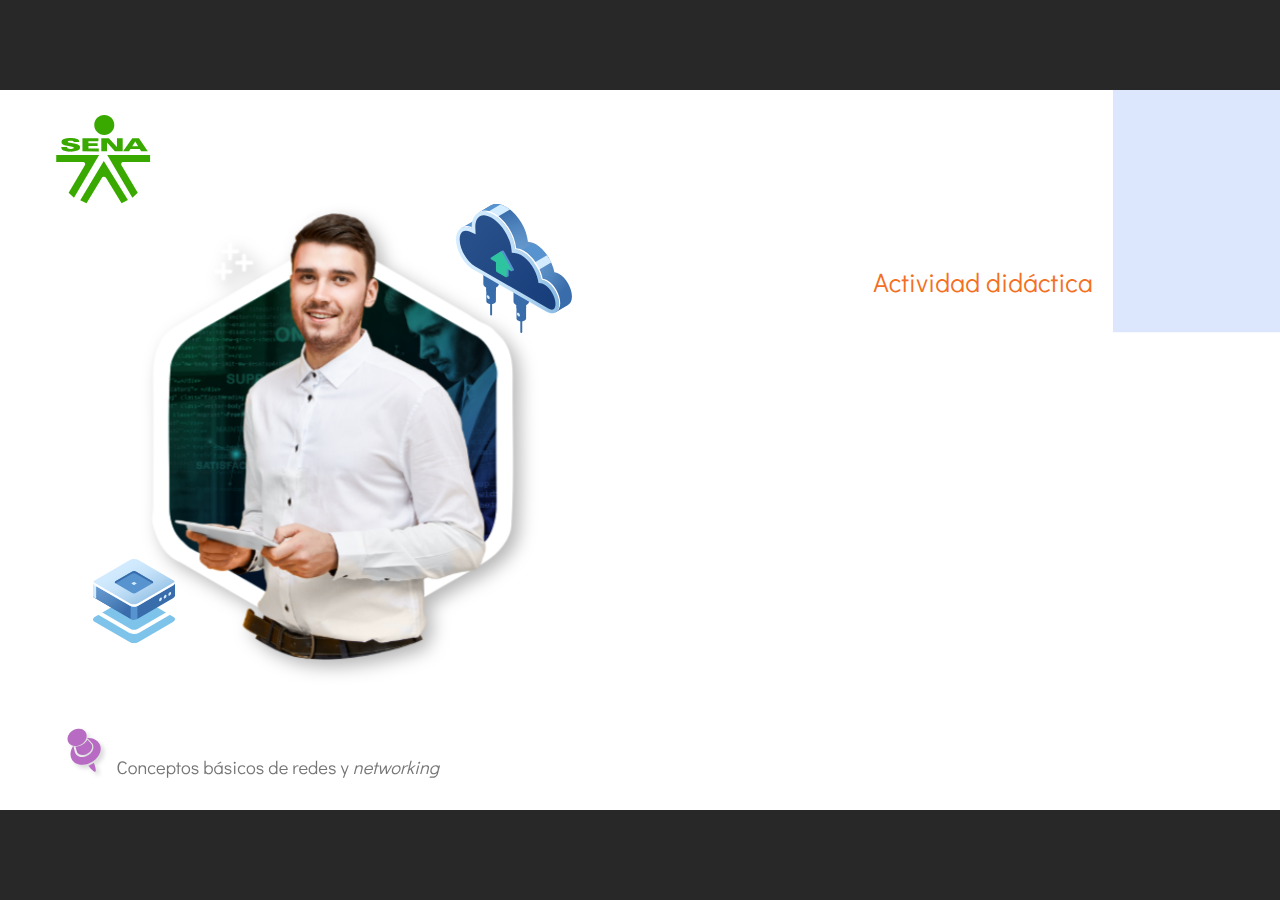
==== commit 59654b2b: "Ajustes 1" ====
--- a/public/actividades/index.html
+++ b/public/actividades/index.html
@@ -37,7 +37,7 @@
       aid: 'aid|e14397ea-0237-43b4-a3b7-7398baa37849',
       cid: '163bd0b7-2b92-4c25-adcb-d9c00eba8cbf',
       playerVersion: '3.78.30747.0',
-      publishTimestamp: '2023-10-28T15:24:26.3606172Z',
+      publishTimestamp: '2023-11-16T14:39:47.3847295Z',
       maxIosVideoElements: 10,
       connectionSettings: { message: 'Est%C3%A1s%20fuera%20de%20l%C3%ADnea.%20Tratando%20de%20reconectar...', useDarkTheme: false, mode: 'disabled' },
 
--- a/public/actividades/html5/data/css/output.min.css
+++ b/public/actividades/html5/data/css/output.min.css
@@ -1,60 +1,60 @@
 @font-face {
-  font-family: 'LatoBold Charset1_ Bold433BF1F3';
+  font-family: 'LatoBold Charset1_ Bold57F2C4E5';
   src: url('[data-uri]');
   font-style: normal;
   font-weight: normal;
 }
 @font-face {
-  font-family: 'Lato Charset1_ 5uIZqNfu69DF1640';
+  font-family: 'Lato Charset1_ 6lZ5DVB3727D9A14';
   src: url('[data-uri]');
   font-style: normal;
   font-weight: normal;
 }
 @font-face {
-  font-family: 'Didact Gothic Charset1_69338280';
-  src: url('[data-uri]');
-  font-style: normal;
-  font-weight: normal;
-}
-@font-face {
-  font-family: 'Didact GothicBold CBold6C766415';
+  font-family: 'Didact Gothic Charset1_EAA7E296';
+  src: url('[data-uri]');
+  font-style: normal;
+  font-weight: normal;
+}
+@font-face {
+  font-family: 'Didact GothicItalItalic25266815';
+  src: url('[data-uri]');
+  font-style: normal;
+  font-weight: normal;
+}
+@font-face {
+  font-family: 'Didact GothicBold CBoldFBF07C4B';
   src: url('[data-uri]');
   font-style: normal;
   font-weight: normal;
 }
 @font-face {
-  font-family: 'Didact GothicItalItalicD601B717';
-  src: url('[data-uri]');
-  font-style: normal;
-  font-weight: normal;
-}
-@font-face {
-  font-family: 'RobotoBold Charset1Bold5C837E30';
+  font-family: 'RobotoBold Charset1BoldC19D99BF';
   src: url('[data-uri]');
   font-style: normal;
   font-weight: normal;
 }
 @font-face {
-  font-family: 'Roboto Charset1_ 6OzywcA0092219';
+  font-family: 'Roboto Charset1_ 6AIyZ3D999EAE2';
   src: url('[data-uri]');
   font-style: normal;
   font-weight: normal;
 }
 @font-face {
   font-family: 'Didact Gothic Charset0_9B944016';
-  src: url('[data-uri]');
+  src: url('[data-uri]');
+  font-style: normal;
+  font-weight: normal;
+}
+@font-face {
+  font-family: 'Didact GothicItalItalicD861B505';
+  src: url('[data-uri]');
   font-style: normal;
   font-weight: normal;
 }
 @font-face {
   font-family: 'Didact GothicBold CBoldC69CEF59';
   src: url('[data-uri]');
-  font-style: normal;
-  font-weight: normal;
-}
-@font-face {
-  font-family: 'Didact GothicItalItalicD861B505';
-  src: url('[data-uri]');
   font-style: normal;
   font-weight: normal;
 }
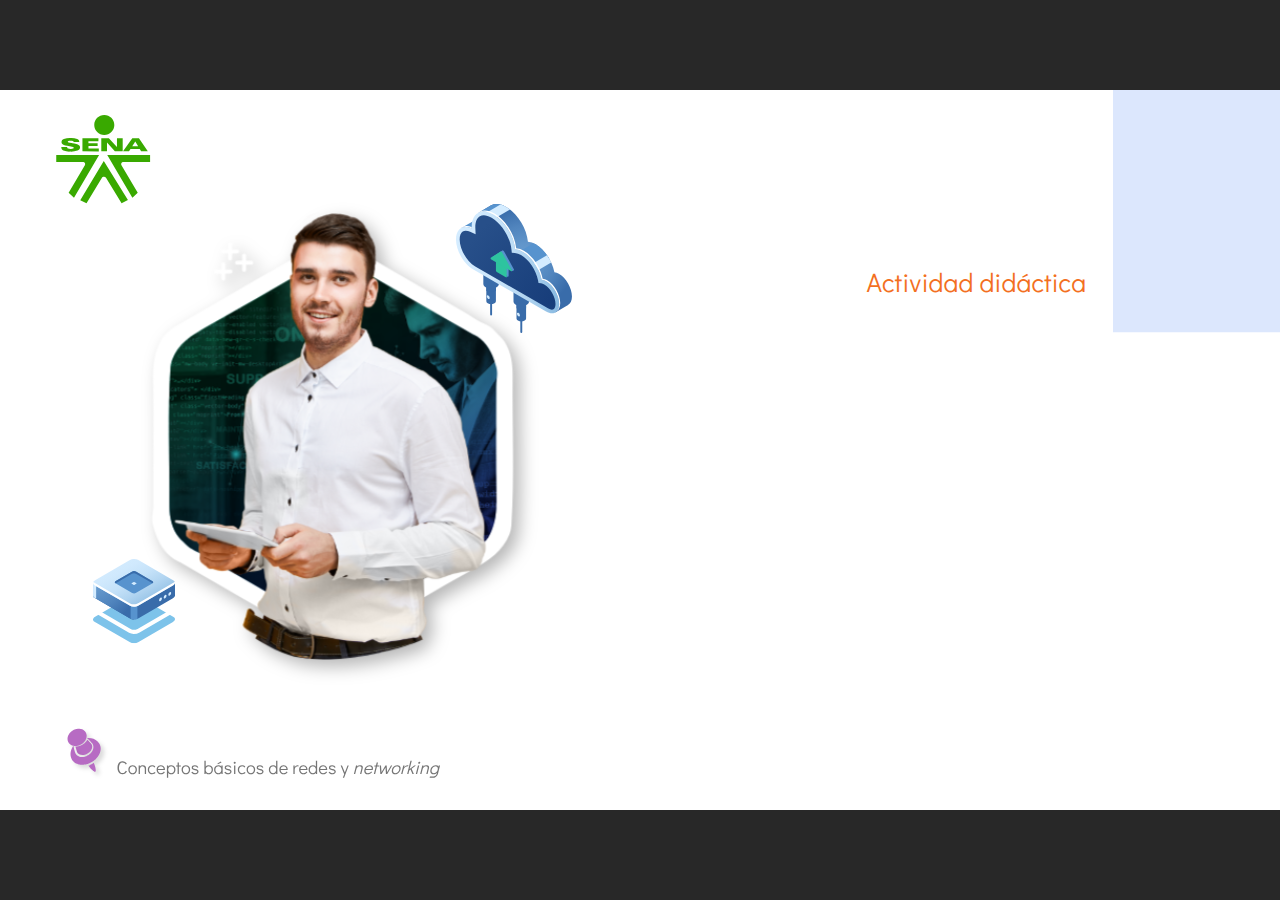
==== commit b57bedfb: "Ajustes Repo 1" ====
--- a/public/actividades/index.html
+++ b/public/actividades/index.html
@@ -37,7 +37,7 @@
       aid: 'aid|e14397ea-0237-43b4-a3b7-7398baa37849',
       cid: '163bd0b7-2b92-4c25-adcb-d9c00eba8cbf',
       playerVersion: '3.78.30747.0',
-      publishTimestamp: '2023-11-16T14:39:47.3847295Z',
+      publishTimestamp: '2023-12-18T14:29:57.3210284Z',
       maxIosVideoElements: 10,
       connectionSettings: { message: 'Est%C3%A1s%20fuera%20de%20l%C3%ADnea.%20Tratando%20de%20reconectar...', useDarkTheme: false, mode: 'disabled' },
 
--- a/public/actividades/html5/data/css/output.min.css
+++ b/public/actividades/html5/data/css/output.min.css
@@ -1,48 +1,48 @@
 @font-face {
-  font-family: 'LatoBold Charset1_ Bold57F2C4E5';
+  font-family: 'LatoBold Charset1_ Bold36F141C9';
   src: url('[data-uri]');
   font-style: normal;
   font-weight: normal;
 }
 @font-face {
-  font-family: 'Lato Charset1_ 6lZ5DVB3727D9A14';
+  font-family: 'Lato Charset1_ 6jbV0i7L22FC1358';
   src: url('[data-uri]');
   font-style: normal;
   font-weight: normal;
 }
 @font-face {
-  font-family: 'Didact Gothic Charset1_EAA7E296';
-  src: url('[data-uri]');
-  font-style: normal;
-  font-weight: normal;
-}
-@font-face {
-  font-family: 'Didact GothicItalItalic25266815';
+  font-family: 'Didact Gothic Charset1_76ED66AA';
+  src: url('[data-uri]');
+  font-style: normal;
+  font-weight: normal;
+}
+@font-face {
+  font-family: 'Didact GothicItalItalicBC06B4F9';
   src: url('[data-uri]');
   font-style: normal;
   font-weight: normal;
 }
 @font-face {
-  font-family: 'Didact GothicBold CBoldFBF07C4B';
+  font-family: 'Didact GothicBold CBoldE17EBE39';
   src: url('[data-uri]');
   font-style: normal;
   font-weight: normal;
 }
 @font-face {
-  font-family: 'RobotoBold Charset1BoldC19D99BF';
+  font-family: 'RobotoBold Charset1BoldF9F1F927';
   src: url('[data-uri]');
   font-style: normal;
   font-weight: normal;
 }
 @font-face {
-  font-family: 'Roboto Charset1_ 6AIyZ3D999EAE2';
+  font-family: 'Roboto Charset1_ 6QeSZN971AD69F';
   src: url('[data-uri]');
   font-style: normal;
   font-weight: normal;
 }
 @font-face {
   font-family: 'Didact Gothic Charset0_9B944016';
-  src: url('[data-uri]');
+  src: url('[data-uri]');
   font-style: normal;
   font-weight: normal;
 }
